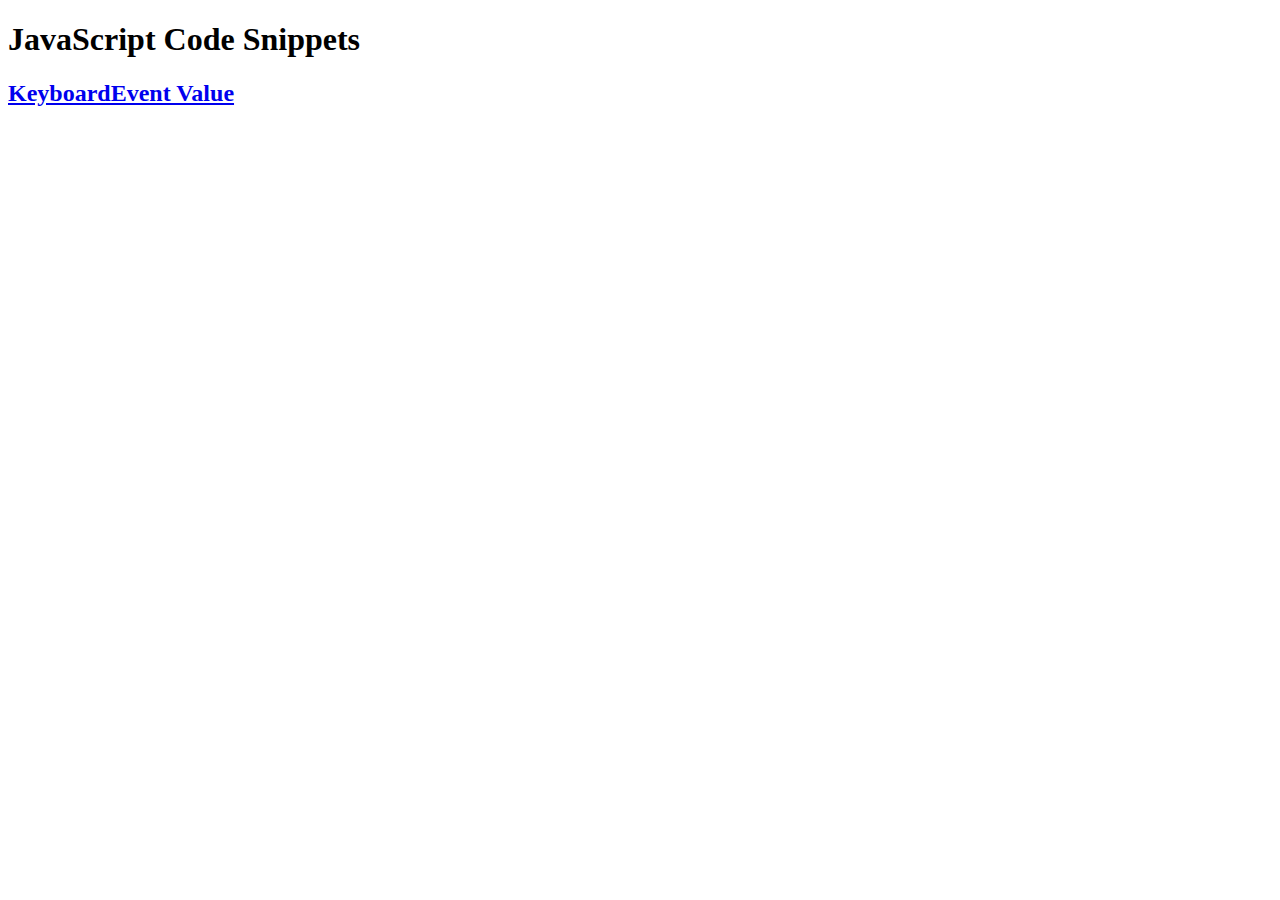
==== index.html @ 4660d871 "Summary (required)" ====
<!DOCTYPE html>
<html lang="en">

<head>
    <meta charset="UTF-8">
    <meta http-equiv="X-UA-Compatible" content="IE=edge">
    <meta name="viewport" content="width=device-width, initial-scale=1.0">
    <title>Document</title>
</head>

<body>
    <h1>JavaScript Code Snippets</h1>
    <h2><a href="./eventwhich.html">KeyboardEvent Value</a></h2>
</body>

</html>
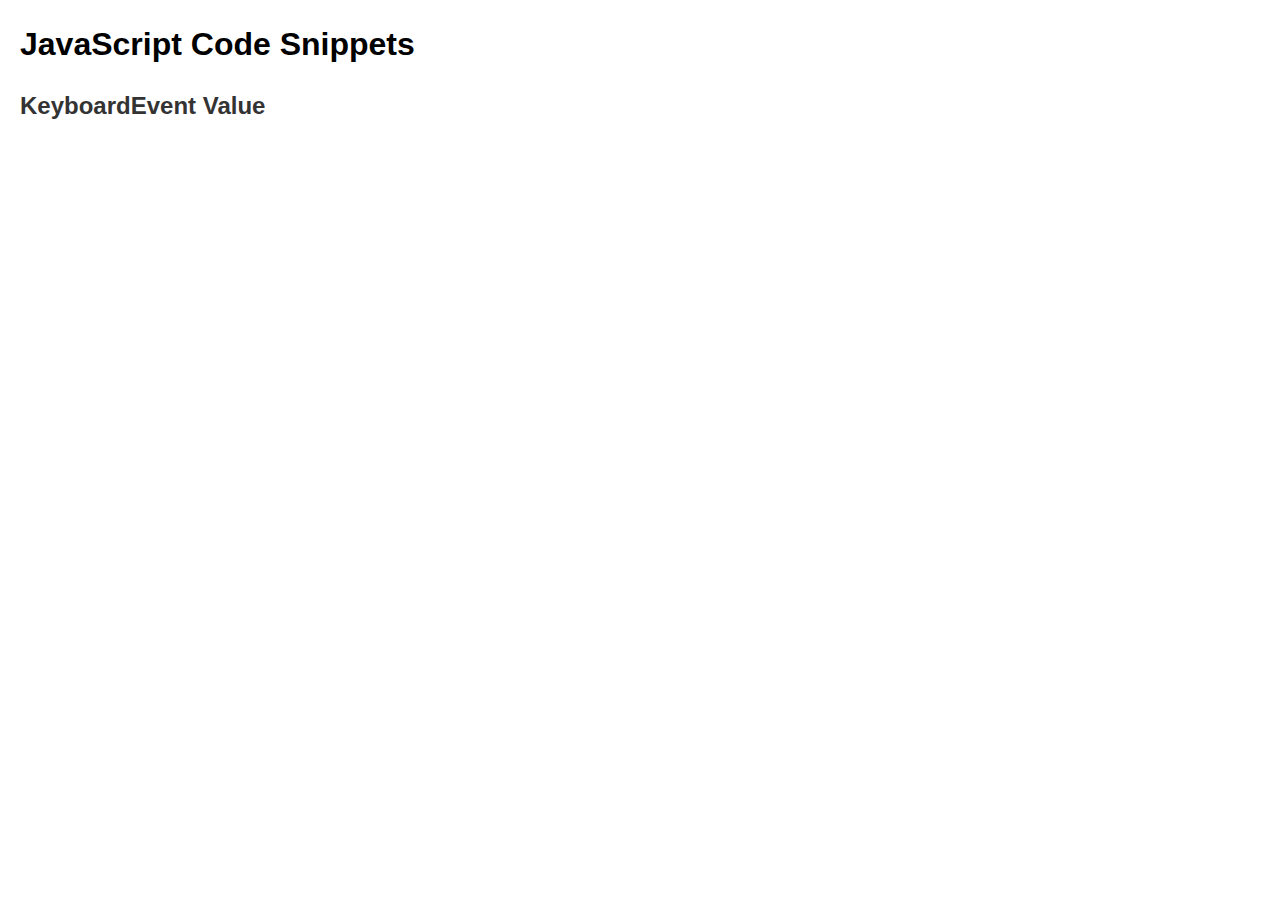
==== commit 5ade3f96: "Summary (required)" ====
--- a/index.html
+++ b/index.html
@@ -5,12 +5,13 @@
     <meta charset="UTF-8">
     <meta http-equiv="X-UA-Compatible" content="IE=edge">
     <meta name="viewport" content="width=device-width, initial-scale=1.0">
-    <title>Document</title>
+    <title>JavaScript Code Snippets</title>
+    <link rel="stylesheet" href="./css/style.css">
 </head>
 
 <body>
-    <h1>JavaScript Code Snippets</h1>
-    <h2><a href="./eventwhich.html">KeyboardEvent Value</a></h2>
+    <h1 class="title">JavaScript Code Snippets</h1>
+    <h2 class="subtitle"><a href="./eventwhich.html">KeyboardEvent Value</a></h2>
 </body>
 
 </html>--- a/css/style.css
+++ b/css/style.css
@@ -0,0 +1,48 @@
+/* Reset CSS */
+
+* {
+  box-sizing: border-box;
+  margin: 0;
+  padding: 0;
+}
+
+/* Basic Styling */
+
+body {
+  font-family: Arial, sans-serif;
+  font-size: 16px;
+  line-height: 1.5;
+}
+
+a {
+  text-decoration: none;
+  color: #333;
+}
+
+img {
+  max-width: 100%;
+  height: auto;
+}
+
+/* Layout */
+
+.container {
+  width: 80%;
+  margin: 0 auto;
+}
+
+/* Responsive */
+
+@media (max-width: 768px) {
+  .container {
+    width: 90%;
+  }
+}
+
+.title {
+  margin: 20px;
+}
+
+.subtitle {
+  margin: 20px;
+}
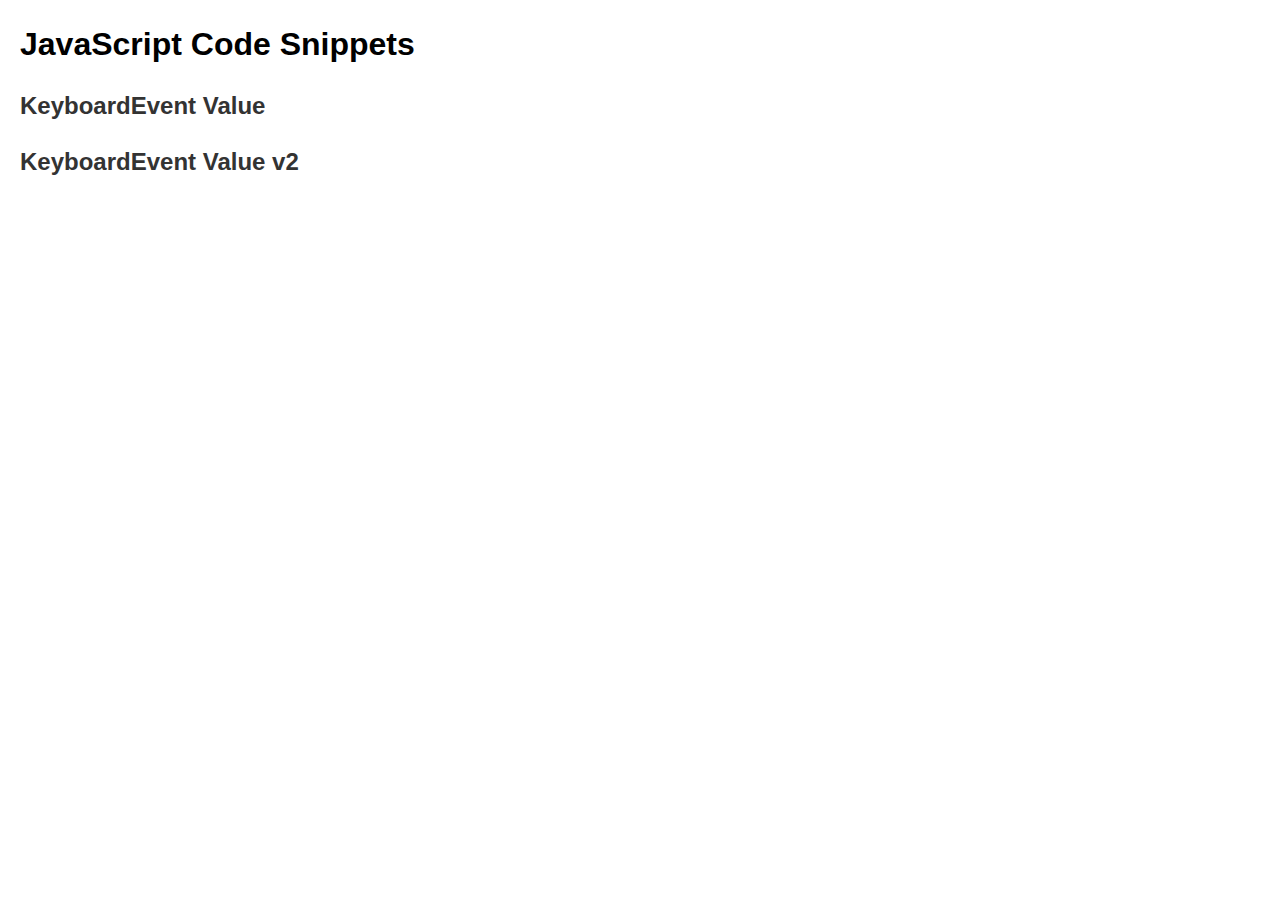
==== commit 531e2f43: "Summary (required)" ====
--- a/index.html
+++ b/index.html
@@ -12,6 +12,8 @@
 <body>
     <h1 class="title">JavaScript Code Snippets</h1>
     <h2 class="subtitle"><a href="./eventwhich.html">KeyboardEvent Value</a></h2>
+    <p></p>
+    <h2 class="subtitle"><a href="./eventvtwo.html">KeyboardEvent Value v2</a></h2>
 </body>
 
 </html>